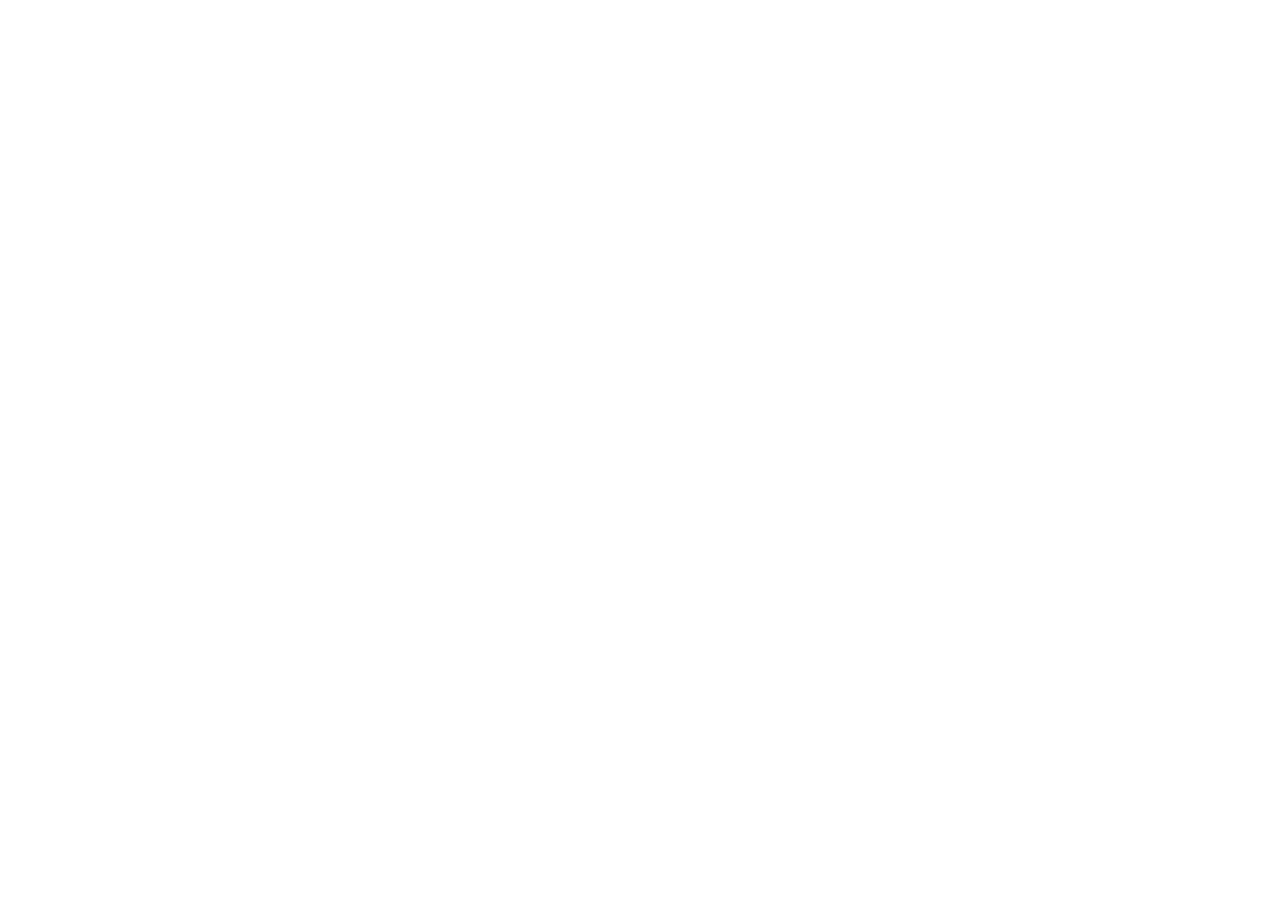
==== _iframed_site/index.html @ 33c51ee2 "multiplayer fixes 5th player screen and alignment issues" ====
<!DOCTYPE html>
<html dir="ltr" lang="en-us"><head>
<meta http-equiv="Content-Type" content="text/html; charset=UTF-8">
<title>MEMORY CHALLENGE : EXELON PATCH</title>
	
	<meta name="viewport" content="user-scalable=no, width=device-width, height=768, initial-scale=1, maximum-scale=2">
    <meta name="apple-mobile-web-app-status-bar-style" content="black-translucent" />
    <meta name="apple-mobile-web-app-capable" content="yes" />
    <link rel="apple-touch-icon-precomposed" href="imgs/appico.png"/> 

    <style type="text/css">
    
    body, html{
    	margin: 0px; padding: 0px;
    	height: 100% ;
    }

    </style>
	
	</head>
<body>
 
<iframe src="http://designbuildplay.co.uk/projects/mccglc/memorygame/phase2/" frameborder="0" scrolling="no" seamless="seamless" width="100%" height="100%" id="frame"></iframe>


</body>
</html>
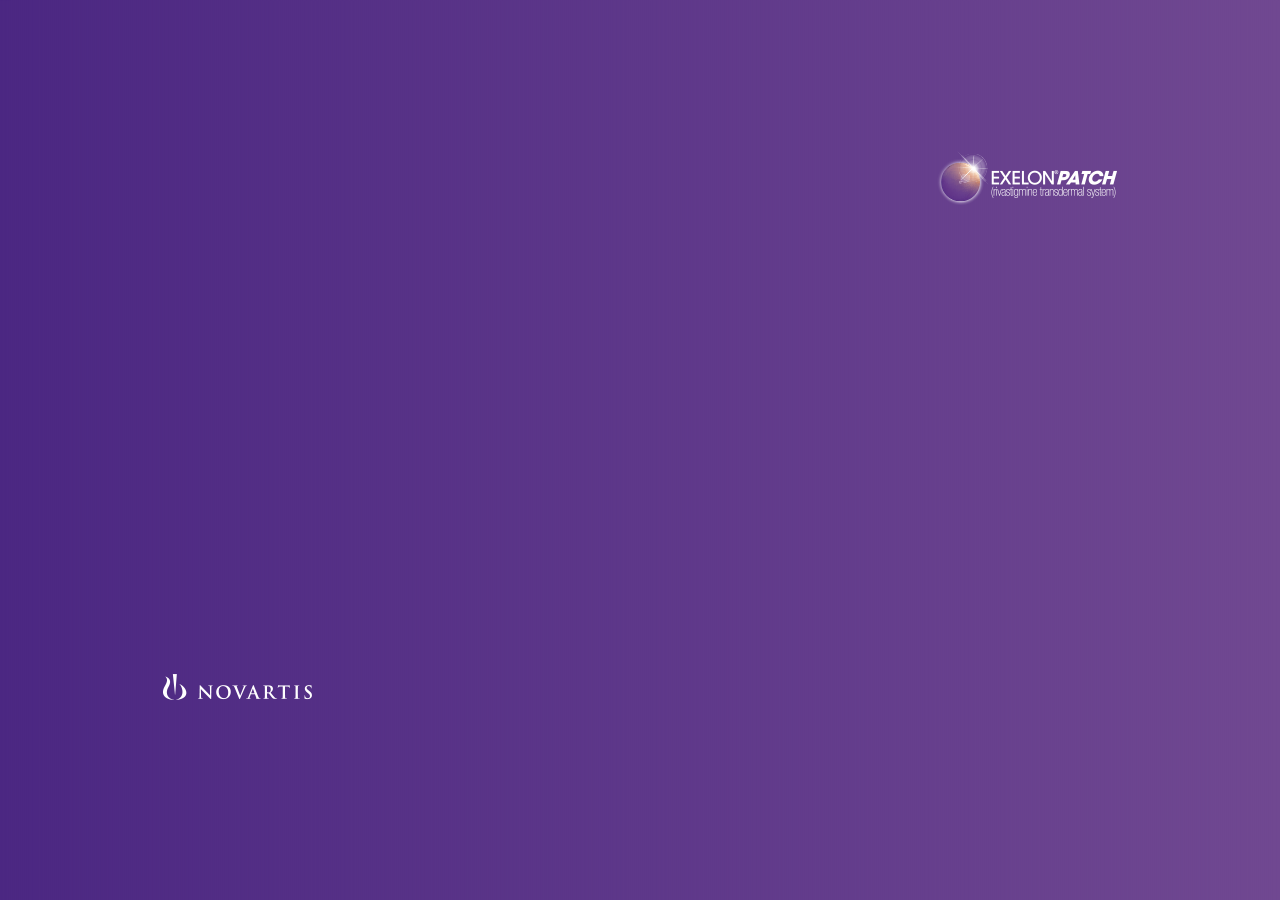
==== commit f6fed656: "minor updates" ====
--- a/_iframed_site/index.html
+++ b/_iframed_site/index.html
@@ -3,7 +3,7 @@
 <meta http-equiv="Content-Type" content="text/html; charset=UTF-8">
 <title>MEMORY CHALLENGE : EXELON PATCH</title>
 	
-	<meta name="viewport" content="user-scalable=no, width=device-width, height=768, initial-scale=1, maximum-scale=2">
+	<meta name="viewport" content="user-scalable=no, initial-scale=1, maximum-scale=2">
     <meta name="apple-mobile-web-app-status-bar-style" content="black-translucent" />
     <meta name="apple-mobile-web-app-capable" content="yes" />
     <link rel="apple-touch-icon-precomposed" href="imgs/appico.png"/> 
@@ -20,7 +20,7 @@
 	</head>
 <body>
  
-<iframe src="http://designbuildplay.co.uk/projects/mccglc/memorygame/phase2/" frameborder="0" scrolling="no" seamless="seamless" width="100%" height="100%" id="frame"></iframe>
+<iframe src="../" frameborder="0" scrolling="no" seamless="seamless" width="100%" height="100%" id="frame"></iframe>
 
 
 </body>
